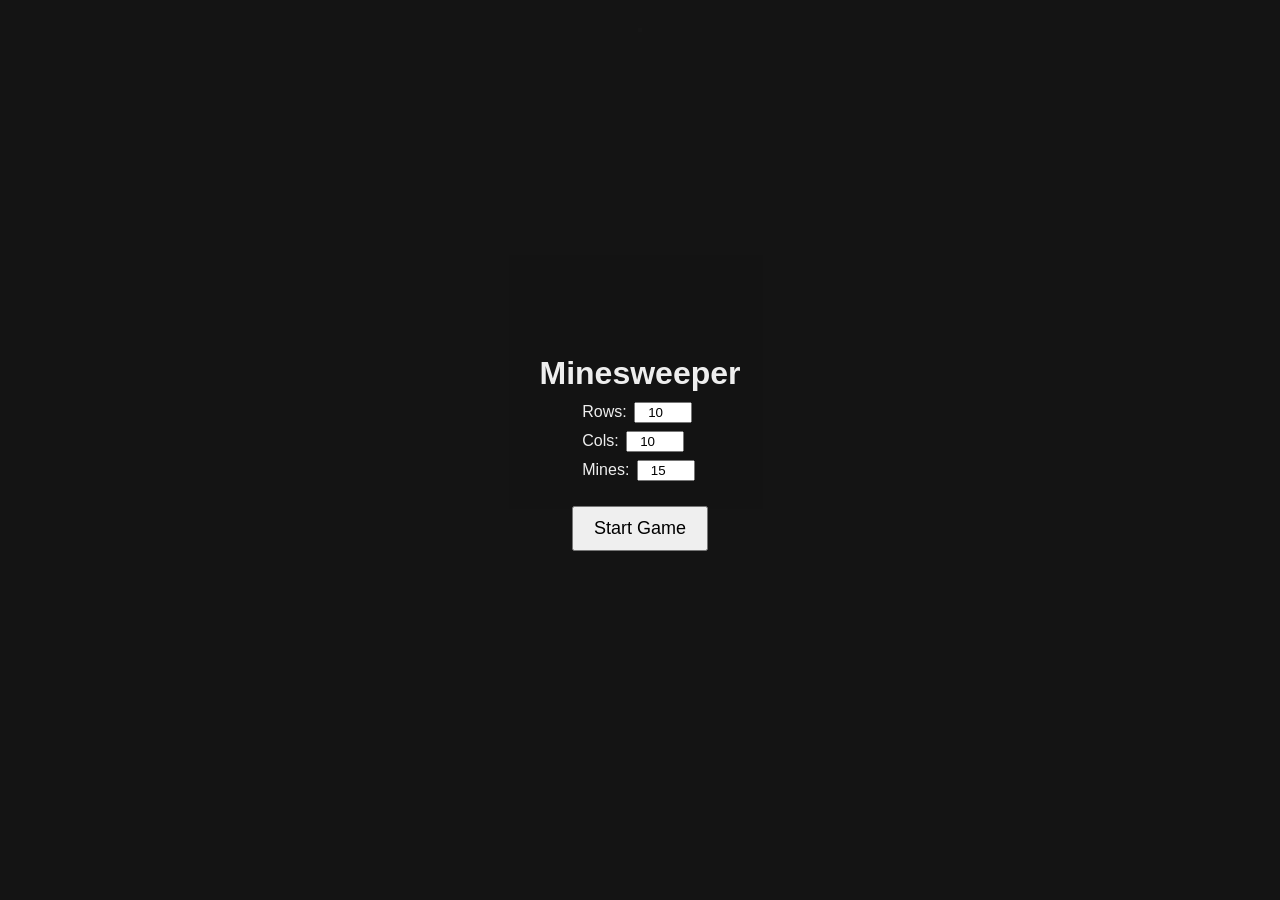
==== index.html @ 28047391 "m i n e s w e e p e r" ====
<!DOCTYPE html>
<html lang="en">
<head>
  <meta charset="UTF-8" />
  <title>Minesweeper</title>
  <link rel="stylesheet" href="style.css">
</head>
<body>
  <div id="menu" class="menu">
    <h1>Minesweeper</h1>

    <div class="menu-section">
      <label>Rows: <input type="number" id="rows" value="10" min="5" max="30"></label>
      <label>Cols: <input type="number" id="cols" value="10" min="5" max="30"></label>
      <label>Mines: <input type="number" id="mines" value="15" min="1" max="400"></label>
    </div>

    <button id="startGame">Start Game</button>
    <div id="menuMessage"></div>
  </div>

  <div id="board"></div>
  <div id="status"></div>

  <script src="javascript.js"></script>
</body>

</html>
---- style.css ----
body {
  font-family: Arial, sans-serif;
  background: #222;
  color: #eee;
  display: flex;
  flex-direction: column;
  align-items: center;
  padding-top: 20px;
}

h1 {
  margin-bottom: 10px;
}

#controls {
  margin-bottom: 10px;
}

#board {
  display: grid;
  border: 2px solid #555;
  background: #333;
  user-select: none;
}

.cell {
  width: 30px;
  height: 30px;
  border: 1px solid #555;
  display: flex;
  align-items: center;
  justify-content: center;
  font-size: 16px;
  cursor: pointer;
  background: #444;
  color: #eee;
}

.cell.revealed {
  background: #222;
  cursor: default;
}

.cell.mine {
  background: #b00;
}

.cell.flagged {
  background: #444;
  color: #ff0;
}

.cell.revealed.num-1 { color: #00f; }
.cell.revealed.num-2 { color: #0a0; }
.cell.revealed.num-3 { color: #f00; }
.cell.revealed.num-4 { color: #00a; }
.cell.revealed.num-5 { color: #800; }
.cell.revealed.num-6 { color: #088; }
.cell.revealed.num-7 { color: #000; }
.cell.revealed.num-8 { color: #888; }

#status {
  margin-top: 10px;
  min-height: 20px;
}

button {
  padding: 5px 10px;
  margin: 0 5px;
  cursor: pointer;
}

input {
  width: 50px;
  margin: 0 3px;
  text-align: center;
}

.menu {
  position: fixed;
  top: 0;
  left: 0;
  width: 100%;
  height: 100%;
  background: rgba(20, 20, 20, 0.95);
  display: flex;
  flex-direction: column;
  justify-content: center;
  align-items: center;
  color: #eee;
  z-index: 10;
}

.menu-section {
  margin-bottom: 15px;
  display: flex;
  flex-direction: column;
  gap: 8px;
}

.menu button {
  padding: 10px 20px;
  font-size: 18px;
  cursor: pointer;
  margin-top: 10px;
}

#menuMessage {
  margin-top: 15px;
  font-size: 20px;
  color: #ff0;
}
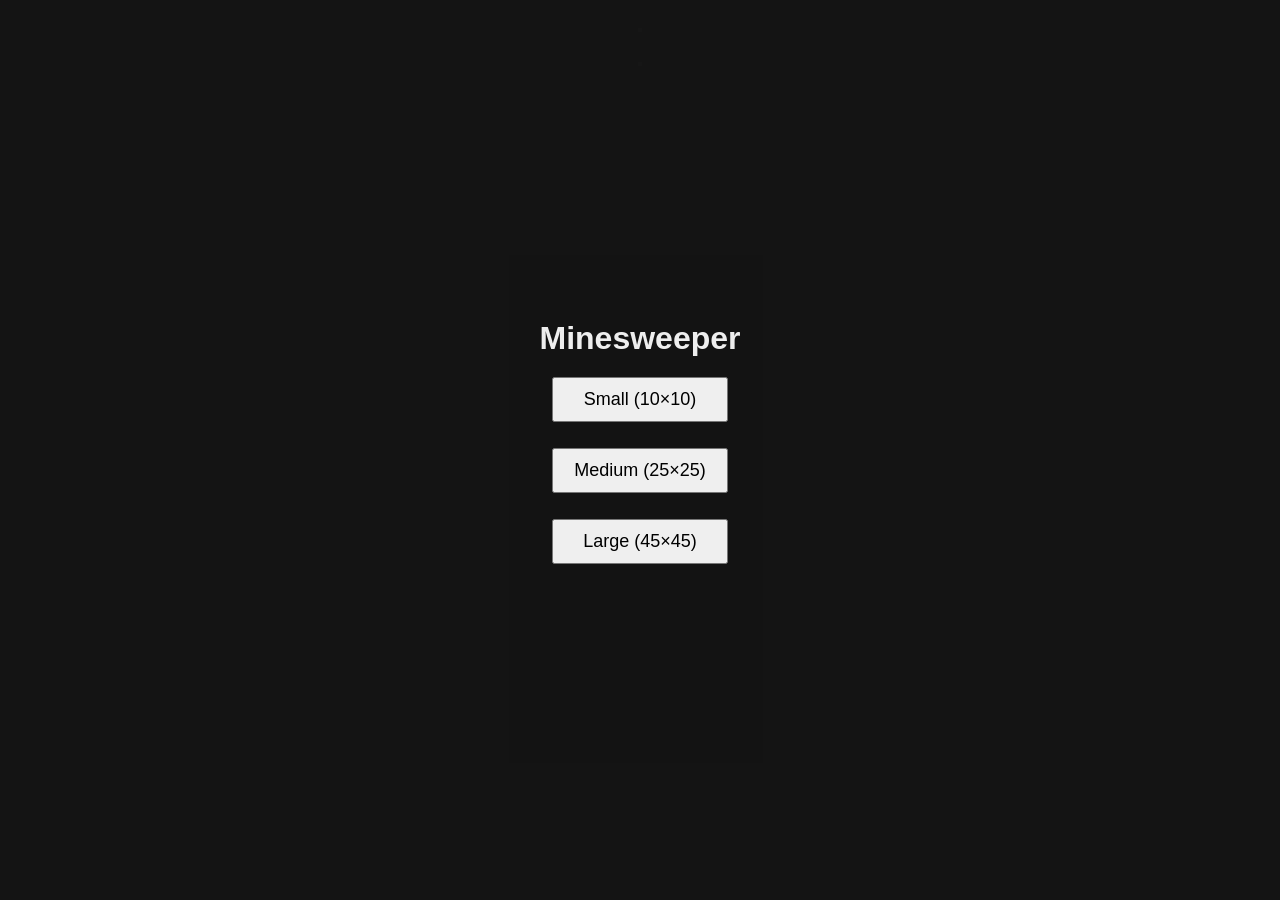
==== commit 39cf9e7a: "i l o v e c o d ing bro" ====
--- a/index.html
+++ b/index.html
@@ -7,17 +7,20 @@
 </head>
 <body>
   <div id="menu" class="menu">
-    <h1>Minesweeper</h1>
+  <h1>Minesweeper</h1>
 
-    <div class="menu-section">
-      <label>Rows: <input type="number" id="rows" value="10" min="5" max="30"></label>
-      <label>Cols: <input type="number" id="cols" value="10" min="5" max="30"></label>
-      <label>Mines: <input type="number" id="mines" value="15" min="1" max="400"></label>
-    </div>
+  <div class="menu-section">
+    <button class="sizeBtn" data-size="small">Small (10×10)</button>
+    <button class="sizeBtn" data-size="medium">Medium (25×25)</button>
+    <button class="sizeBtn" data-size="large">Large (45×45)</button>
+  </div>
 
-    <button id="startGame">Start Game</button>
-    <div id="menuMessage"></div>
-  </div>
+  <div id="menuMessage"></div>
+</div>
+
+<div id="board"></div>
+<div id="status"></div>
+
 
   <div id="board"></div>
   <div id="status"></div>
--- a/style.css
+++ b/style.css
@@ -110,3 +110,10 @@
   font-size: 20px;
   color: #ff0;
 }
+
+.sizeBtn {
+  padding: 12px 25px;
+  font-size: 18px;
+  margin: 8px;
+  cursor: pointer;
+}
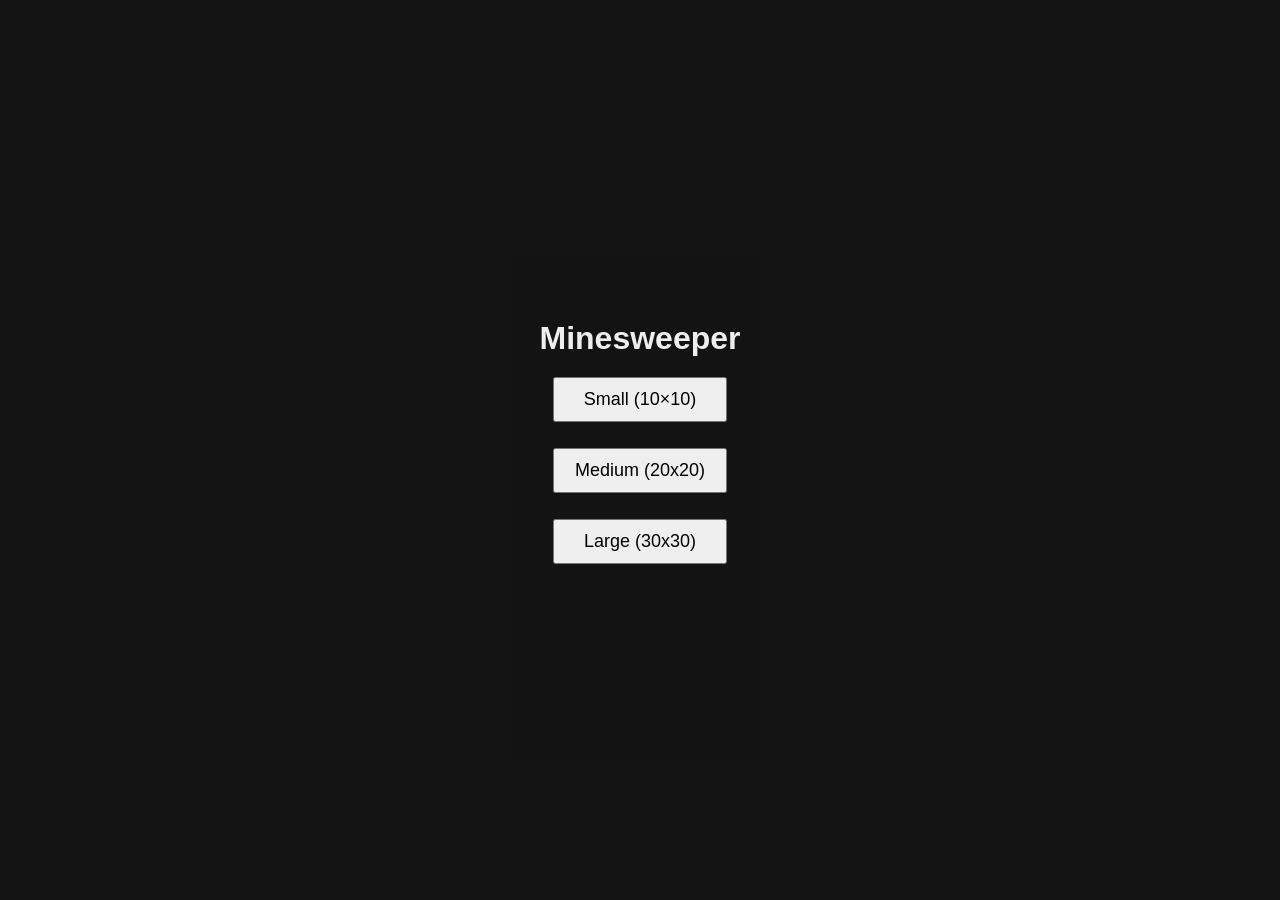
==== commit 4b1d7183: "mines sweeper" ====
--- a/index.html
+++ b/index.html
@@ -11,8 +11,8 @@
 
   <div class="menu-section">
     <button class="sizeBtn" data-size="small">Small (10×10)</button>
-    <button class="sizeBtn" data-size="medium">Medium (25×25)</button>
-    <button class="sizeBtn" data-size="large">Large (45×45)</button>
+    <button class="sizeBtn" data-size="medium">Medium (20x20)</button>
+    <button class="sizeBtn" data-size="large">Large (30x30)</button>
   </div>
 
   <div id="menuMessage"></div>
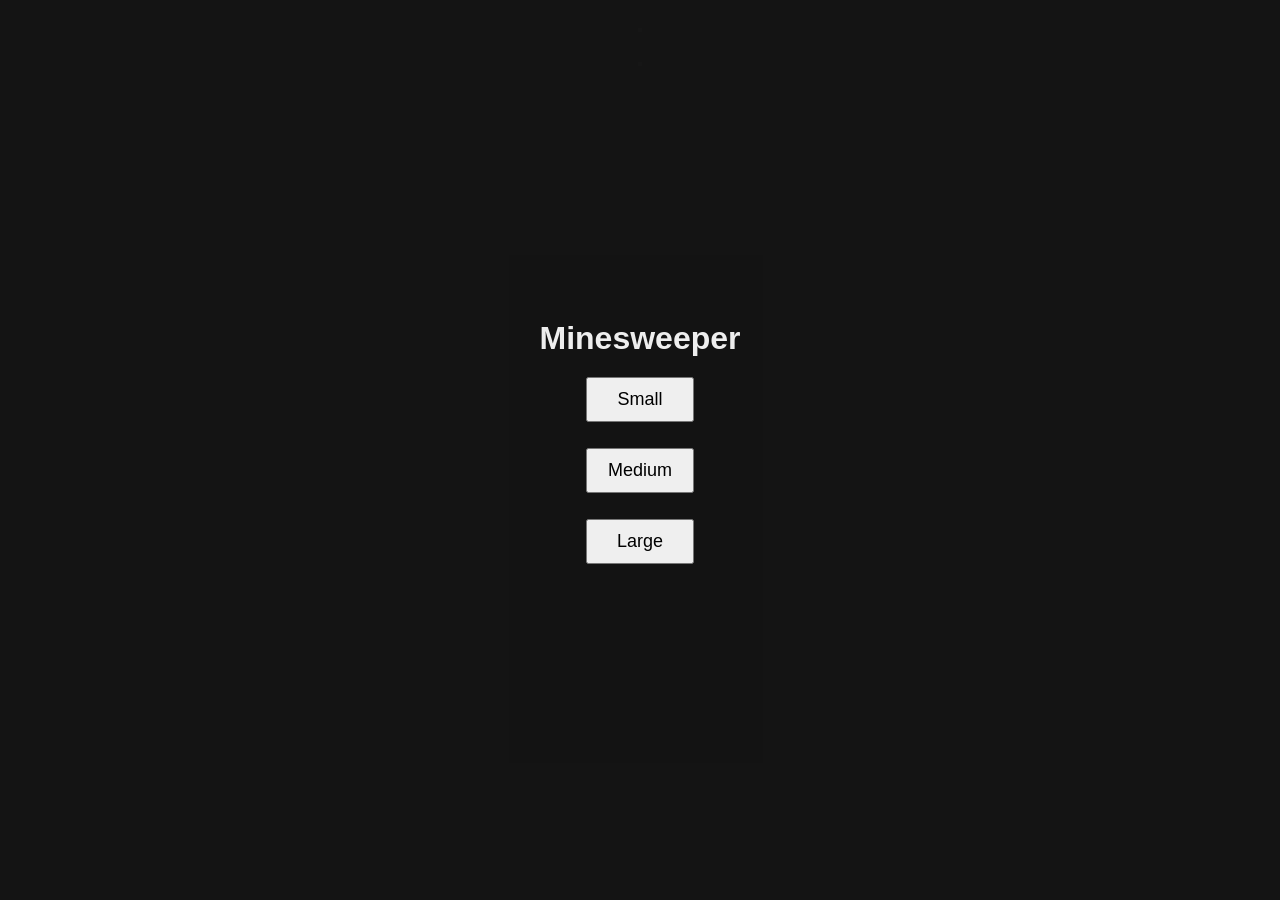
==== commit fd8b9b3b: "sixseven" ====
--- a/index.html
+++ b/index.html
@@ -10,9 +10,9 @@
   <h1>Minesweeper</h1>
 
   <div class="menu-section">
-    <button class="sizeBtn" data-size="small">Small (10×10)</button>
-    <button class="sizeBtn" data-size="medium">Medium (20x20)</button>
-    <button class="sizeBtn" data-size="large">Large (30x30)</button>
+    <button class="sizeBtn" data-size="small">Small </button>
+    <button class="sizeBtn" data-size="medium">Medium </button>
+    <button class="sizeBtn" data-size="large">Large </button>
   </div>
 
   <div id="menuMessage"></div>
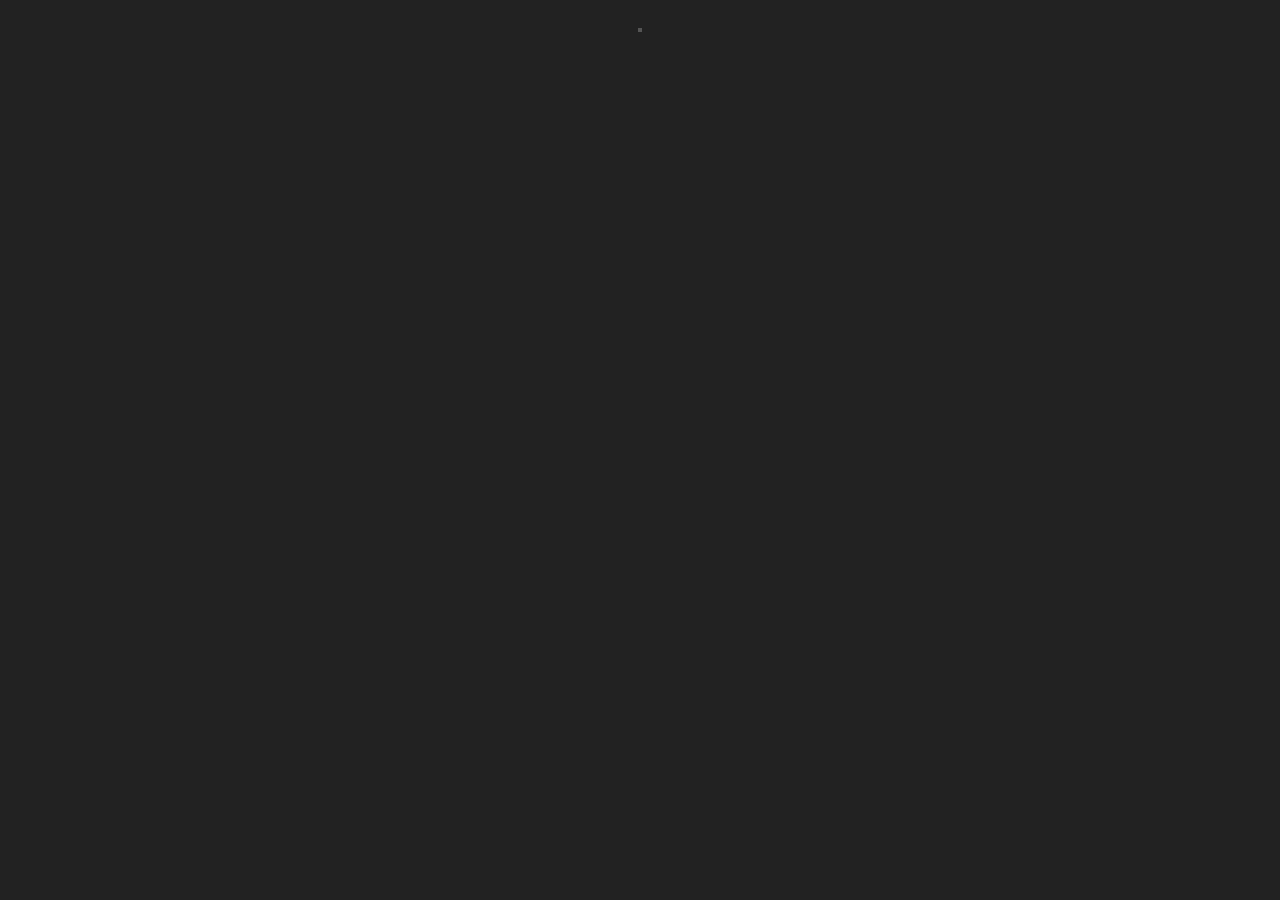
==== commit 318ba18b: "nicuragua is a pretty chill place ngl" ====
--- a/index.html
+++ b/index.html
@@ -6,21 +6,17 @@
   <link rel="stylesheet" href="style.css">
 </head>
 <body>
-  <div id="menu" class="menu">
-  <h1>Minesweeper</h1>
+  <div id="menu" class="menu show">
+    <h1>Minesweeper</h1>
 
-  <div class="menu-section">
-    <button class="sizeBtn" data-size="small">Small </button>
-    <button class="sizeBtn" data-size="medium">Medium </button>
-    <button class="sizeBtn" data-size="large">Large </button>
+    <div class="menu-section">
+      <button class="sizeBtn" data-size="small">Small </button>
+      <button class="sizeBtn" data-size="medium">Medium </button>
+      <button class="sizeBtn" data-size="large">Large </button>
+    </div>
+
+    <div id="menuMessage"></div>
   </div>
-
-  <div id="menuMessage"></div>
-</div>
-
-<div id="board"></div>
-<div id="status"></div>
-
 
   <div id="board"></div>
   <div id="status"></div>
--- a/style.css
+++ b/style.css
@@ -83,19 +83,22 @@
   width: 100%;
   height: 100%;
   background: rgba(20, 20, 20, 0.95);
-  display: flex;
   flex-direction: column;
   justify-content: center;
   align-items: center;
   color: #eee;
   z-index: 10;
+   opacity: 0;
+  display: none;
+  transition: opacity 0.3s ease;
 }
 
 .menu-section {
   margin-bottom: 15px;
   display: flex;
   flex-direction: column;
-  gap: 8px;
+  gap: 8px; 
+  opacity: 1;
 }
 
 .menu button {
@@ -117,3 +120,50 @@
   margin: 8px;
   cursor: pointer;
 }
+
+/* ===== CELL REVEAL POP ===== */
+.cell.revealed {
+  animation: revealPop 0.15s ease-out forwards;
+}
+
+@keyframes revealPop {
+  0% { transform: scale(0.6); opacity: 0; }
+  100% { transform: scale(1); opacity: 1; }
+}
+
+/* ===== EXPLOSION ===== */
+.cell.mine {
+  animation: explode 0.3s ease-out;
+}
+
+@keyframes explode {
+  0% { transform: scale(1); background: #b00; }
+  50% { transform: scale(1.4); background: #f33; }
+  100% { transform: scale(1); background: #900; }
+}
+
+/* ===== FLAG DROP ===== */
+.cell.flagged {
+  animation: flagDrop 0.2s ease-out;
+}
+
+@keyframes flagDrop {
+  0% { transform: translateY(-10px); opacity: 0; }
+  100% { transform: translateY(0); opacity: 1; }
+}
+
+/* ===== MENU FADE ===== */
+.menu {
+  opacity: 0;
+  transition: opacity 0.3s ease;
+}
+
+.menu.show {
+  opacity: 1;
+}
+
+/* ===== HOVER GLOW ===== */
+.cell:not(.revealed):hover {
+  background: #555;
+  box-shadow: 0 0 6px #888;
+}
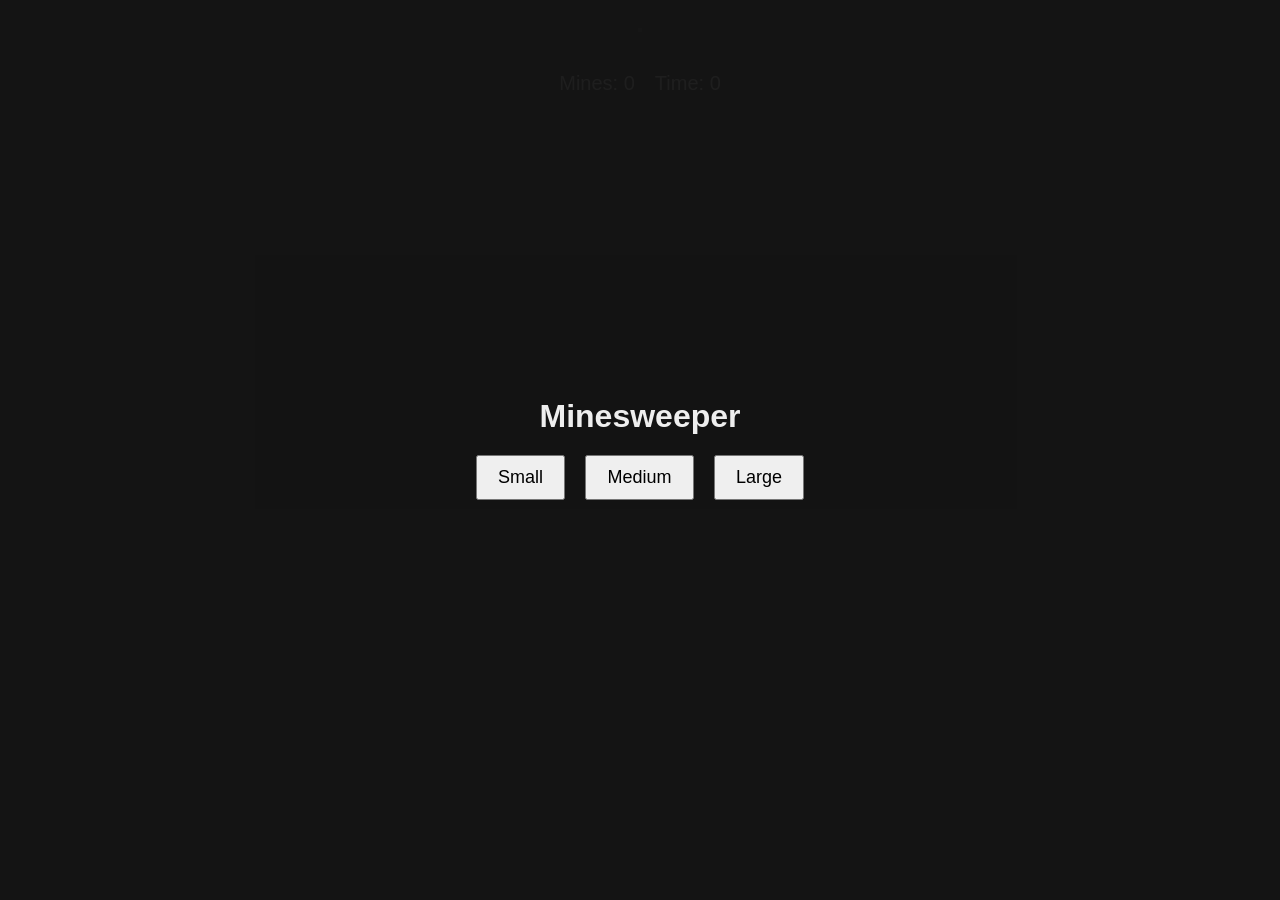
==== commit b06c5b72: "low taper fadde that meme is massive" ====
--- a/index.html
+++ b/index.html
@@ -20,6 +20,11 @@
 
   <div id="board"></div>
   <div id="status"></div>
+  <div id="hud">
+  <div id="mineCounter">Mines: 0</div>
+  <div id="timer">Time: 0</div>
+</div>
+
 
   <script src="javascript.js"></script>
 </body>
--- a/style.css
+++ b/style.css
@@ -83,23 +83,22 @@
   width: 100%;
   height: 100%;
   background: rgba(20, 20, 20, 0.95);
+  display: flex;              /* always flex */
   flex-direction: column;
   justify-content: center;
   align-items: center;
   color: #eee;
   z-index: 10;
-   opacity: 0;
-  display: none;
+  opacity: 0;                 /* start transparent */
+  pointer-events: none;       /* ignore clicks when hidden */
   transition: opacity 0.3s ease;
 }
 
-.menu-section {
-  margin-bottom: 15px;
-  display: flex;
-  flex-direction: column;
-  gap: 8px; 
-  opacity: 1;
+.menu.show {
+  opacity: 1;                 /* fade in */
+  pointer-events: auto;       /* clickable when shown */
 }
+
 
 .menu button {
   padding: 10px 20px;
@@ -152,18 +151,16 @@
   100% { transform: translateY(0); opacity: 1; }
 }
 
-/* ===== MENU FADE ===== */
-.menu {
-  opacity: 0;
-  transition: opacity 0.3s ease;
-}
-
-.menu.show {
-  opacity: 1;
-}
 
 /* ===== HOVER GLOW ===== */
 .cell:not(.revealed):hover {
   background: #555;
   box-shadow: 0 0 6px #888;
 }
+
+#hud {
+  margin-top: 10px;
+  display: flex;
+  gap: 20px;
+  font-size: 20px;
+}
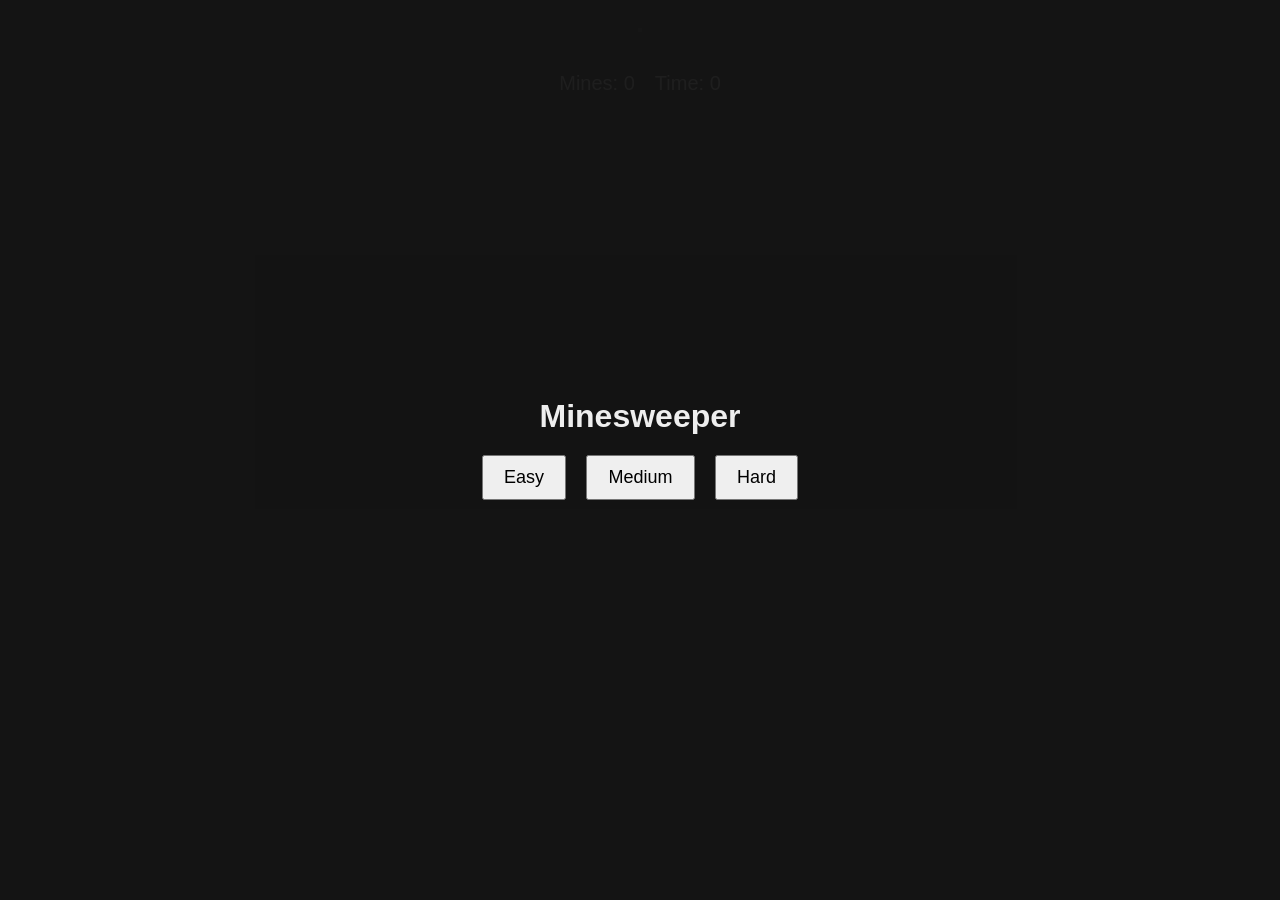
==== commit 4ad0ba29: "woah look at these cool new animations" ====
--- a/index.html
+++ b/index.html
@@ -10,9 +10,9 @@
     <h1>Minesweeper</h1>
 
     <div class="menu-section">
-      <button class="sizeBtn" data-size="small">Small </button>
+      <button class="sizeBtn" data-size="small">Easy </button>
       <button class="sizeBtn" data-size="medium">Medium </button>
-      <button class="sizeBtn" data-size="large">Large </button>
+      <button class="sizeBtn" data-size="large">Hard </button>
     </div>
 
     <div id="menuMessage"></div>
--- a/style.css
+++ b/style.css
@@ -164,3 +164,25 @@
   gap: 20px;
   font-size: 20px;
 }
+
+/* ===== LOSE EXPLOSION WAVE ===== */
+.mine-explode {
+  animation: mineBoom 0.4s ease-out forwards;
+}
+
+@keyframes mineBoom {
+  0% { transform: scale(1); background: #900; }
+  40% { transform: scale(1.5); background: #f33; }
+  100% { transform: scale(1); background: #300; }
+}
+
+/* ===== WIN RIPPLE WAVE ===== */
+.win-ripple {
+  animation: winRipple 0.6s ease-out forwards;
+}
+
+@keyframes winRipple {
+  0% { background-color: #444; }
+  50% { background-color: #4caf50; }
+  100% { background-color: #222; }
+}
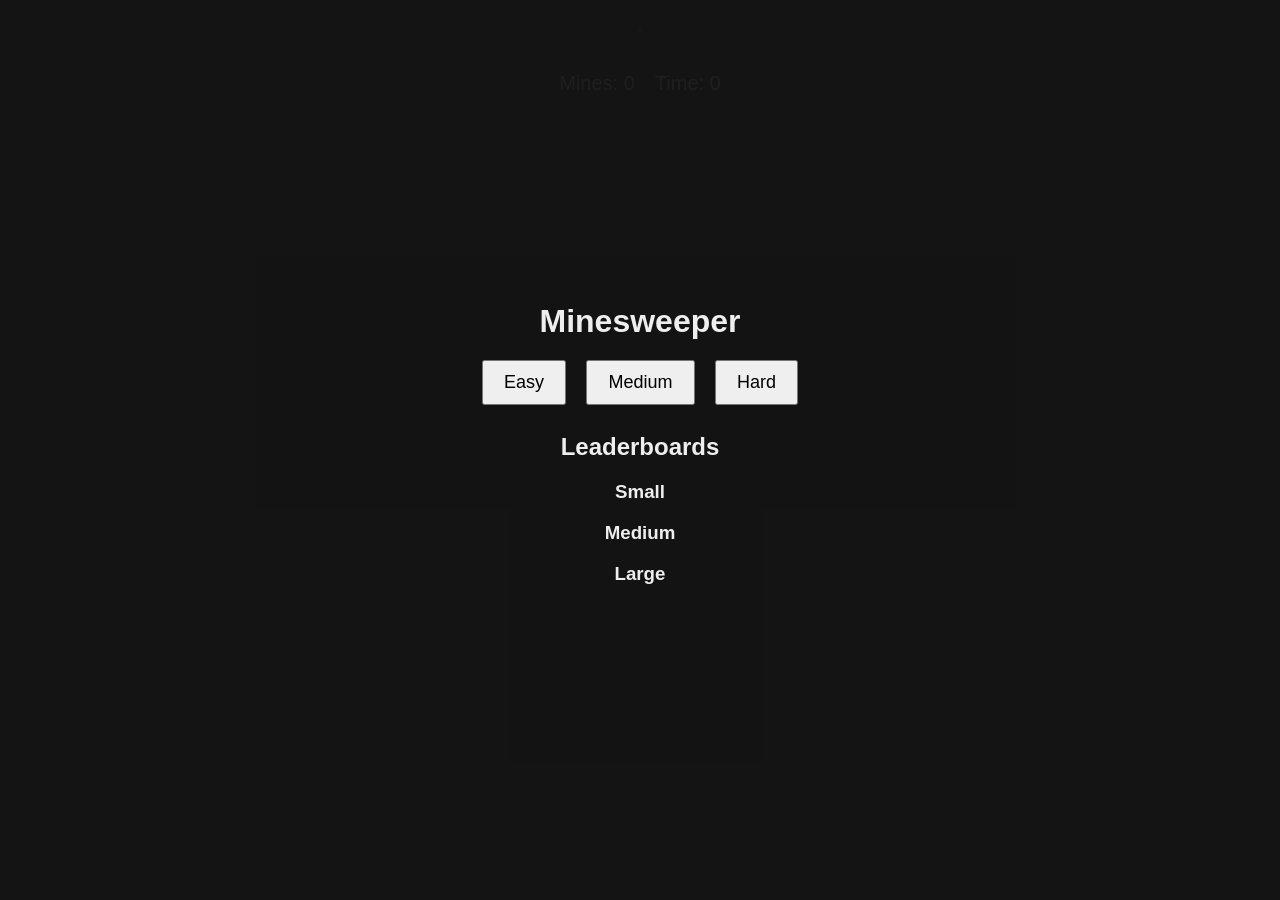
==== commit 79a92673: "omg leaderboards? were like almost done now" ====
--- a/index.html
+++ b/index.html
@@ -13,6 +13,26 @@
       <button class="sizeBtn" data-size="small">Easy </button>
       <button class="sizeBtn" data-size="medium">Medium </button>
       <button class="sizeBtn" data-size="large">Hard </button>
+
+      <div id="leaderboards">
+  <h2>Leaderboards</h2>
+
+  <div class="lb-section">
+    <h3>Small</h3>
+    <ul id="lb-small"></ul>
+  </div>
+
+  <div class="lb-section">
+    <h3>Medium</h3>
+    <ul id="lb-medium"></ul>
+  </div>
+
+  <div class="lb-section">
+    <h3>Large</h3>
+    <ul id="lb-large"></ul>
+  </div>
+</div>
+
     </div>
 
     <div id="menuMessage"></div>
--- a/style.css
+++ b/style.css
@@ -186,3 +186,23 @@
   50% { background-color: #4caf50; }
   100% { background-color: #222; }
 }
+
+#leaderboards {
+  margin-top: 20px;
+  text-align: center;
+}
+
+.lb-section {
+  margin: 10px 0;
+}
+
+.lb-section ul {
+  list-style: none;
+  padding: 0;
+  margin: 0;
+}
+
+.lb-section li {
+  padding: 4px 0;
+  font-size: 16px;
+}
